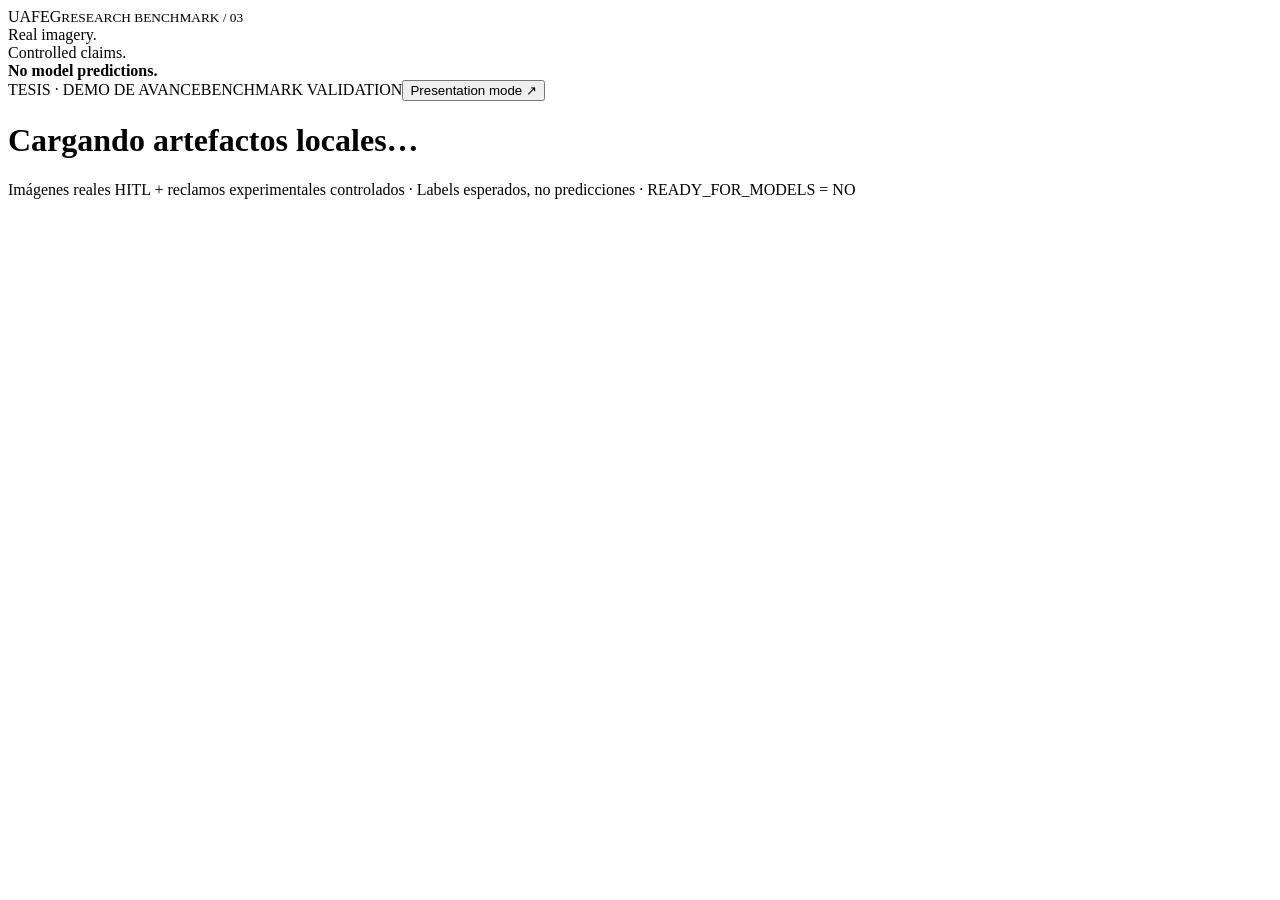
==== demo/benchmark/index.html @ f9d8b926 "feat: add local benchmark progress demo with real artifacts" ====
<!doctype html><html lang="es"><head><meta charset="utf-8"><meta name="viewport" content="width=device-width,initial-scale=1"><title>UAFEG · Benchmark Demo</title><link rel="stylesheet" href="/style.css"></head><body>
<aside><div class="brand">U<span>AFEG</span><small>RESEARCH BENCHMARK / 03</small></div><nav id="nav"></nav><div class="aside-bottom">Real imagery.<br>Controlled claims.<br><b>No model predictions.</b></div></aside>
<div class="workspace"><header><span>TESIS · DEMO DE AVANCE</span><span class="badge amber">BENCHMARK VALIDATION</span><button id="present">Presentation mode ↗</button></header><div id="tour" hidden><span id="step"></span><button id="prev">←</button><button id="next">Siguiente →</button><button id="exit">Salir</button></div><main id="main"><h1>Cargando artefactos locales…</h1></main><footer>Imágenes reales HITL + reclamos experimentales controlados · Labels esperados, no predicciones · READY_FOR_MODELS = NO</footer></div><script src="/app.js"></script></body></html>
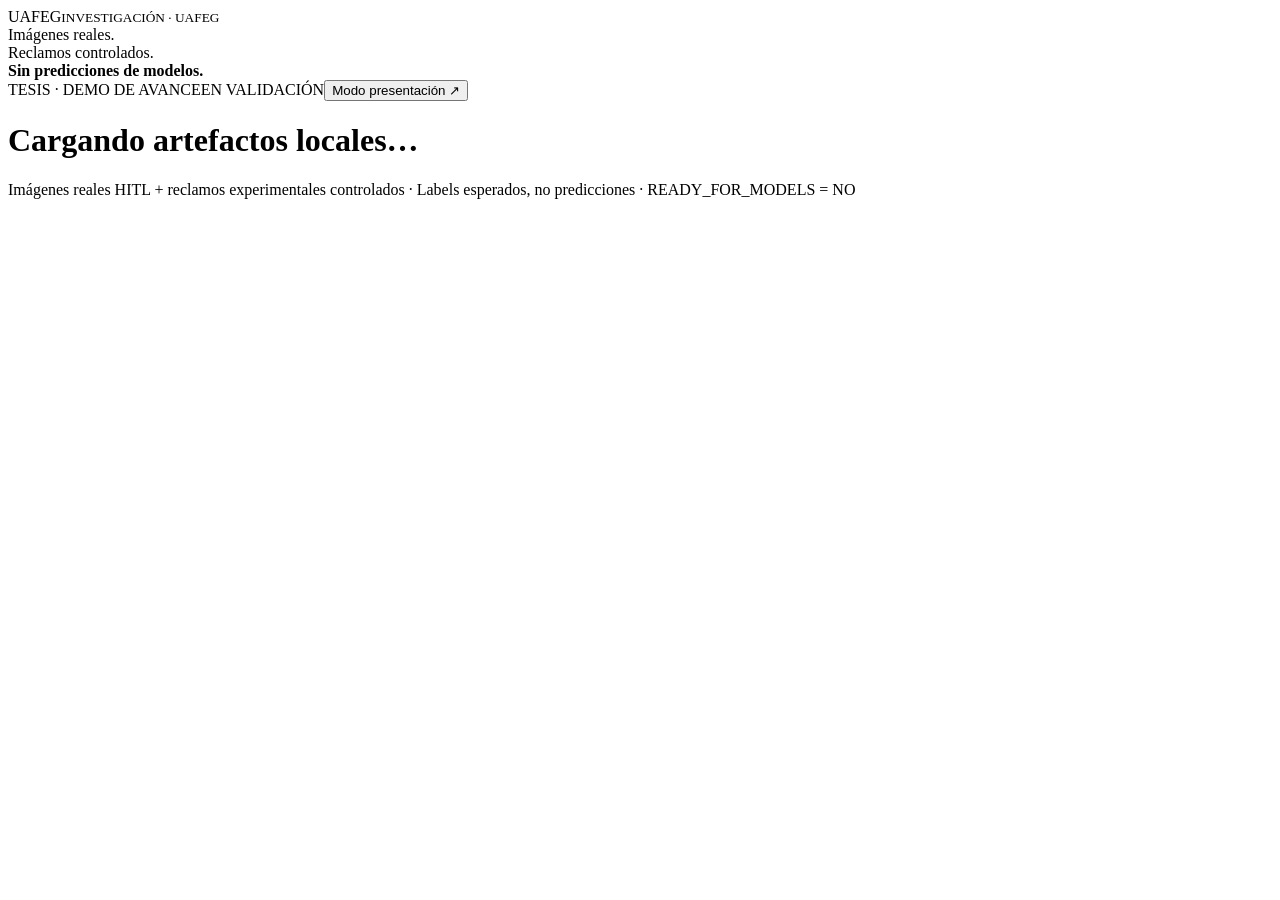
==== commit c31f928e: "chore: update demo assets, README, and add doc-review guides (pre-session working tree) Commits work" ====
--- a/demo/benchmark/index.html
+++ b/demo/benchmark/index.html
@@ -1,3 +1,3 @@
 <!doctype html><html lang="es"><head><meta charset="utf-8"><meta name="viewport" content="width=device-width,initial-scale=1"><title>UAFEG · Benchmark Demo</title><link rel="stylesheet" href="/style.css"></head><body>
-<aside><div class="brand">U<span>AFEG</span><small>RESEARCH BENCHMARK / 03</small></div><nav id="nav"></nav><div class="aside-bottom">Real imagery.<br>Controlled claims.<br><b>No model predictions.</b></div></aside>
-<div class="workspace"><header><span>TESIS · DEMO DE AVANCE</span><span class="badge amber">BENCHMARK VALIDATION</span><button id="present">Presentation mode ↗</button></header><div id="tour" hidden><span id="step"></span><button id="prev">←</button><button id="next">Siguiente →</button><button id="exit">Salir</button></div><main id="main"><h1>Cargando artefactos locales…</h1></main><footer>Imágenes reales HITL + reclamos experimentales controlados · Labels esperados, no predicciones · READY_FOR_MODELS = NO</footer></div><script src="/app.js"></script></body></html>
+<aside><div class="brand">U<span>AFEG</span><small>INVESTIGACIÓN · UAFEG</small></div><nav id="nav"></nav><div class="aside-bottom">Imágenes reales.<br>Reclamos controlados.<br><b>Sin predicciones de modelos.</b></div></aside>
+<div class="workspace"><header><span>TESIS · DEMO DE AVANCE</span><span class="badge amber">EN VALIDACIÓN</span><button id="present">Modo presentación ↗</button></header><div id="tour" hidden><span id="step"></span><button id="prev">←</button><button id="next">Siguiente →</button><button id="exit">Salir</button></div><main id="main"><h1>Cargando artefactos locales…</h1></main><footer>Imágenes reales HITL + reclamos experimentales controlados · Labels esperados, no predicciones · READY_FOR_MODELS = NO</footer></div><script src="/app.js"></script></body></html>
